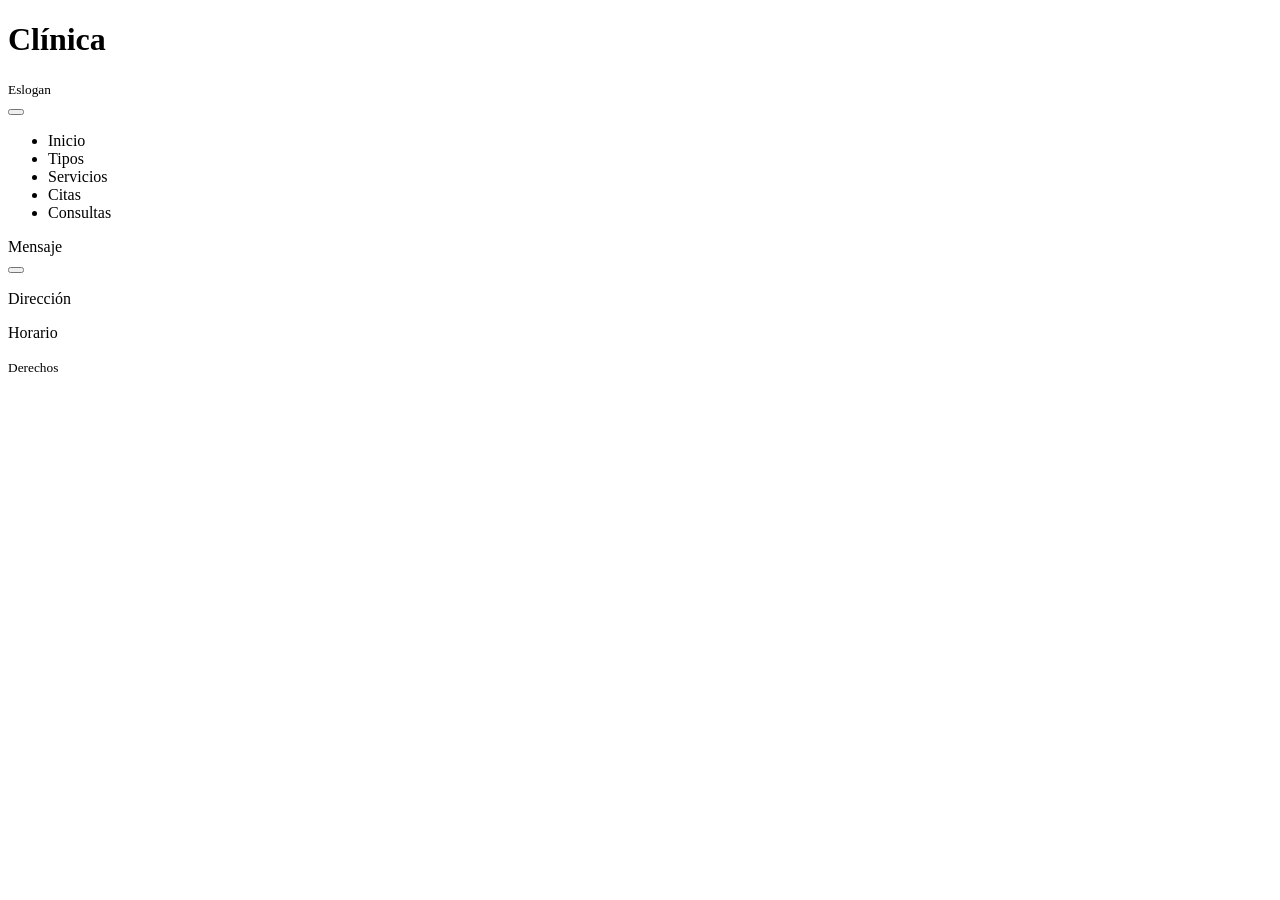
==== src/main/resources/templates/layout/fragmentos.html @ 37f653f6 "fragmentos e inicio" ====
<!DOCTYPE html>
<html lang="es" xmlns:th="http://www.thymeleaf.org">
<body>

    <!-- ===== HEADER ===== -->
    <header th:fragment="encabezado" class="encabezado py-3">
        <div class="container d-flex align-items-center gap-3">
            <i class="bi bi-heart-pulse-fill icono-logo"></i>
            <div>
                <h1 class="h3 mb-0" th:text="#{app.nombre}">Clínica</h1>
                <small th:text="#{header.eslogan}">Eslogan</small>
            </div>
        </div>
    </header>

    <!-- ===== NAVBAR ===== -->
    <nav th:fragment="menu" class="navbar navbar-expand-lg navbar-dark menu-principal">
        <div class="container">
            <a class="navbar-brand" th:href="@{/}"><i class="bi bi-house-heart-fill"></i></a>
            <button class="navbar-toggler" type="button"
                    data-bs-toggle="collapse" data-bs-target="#menuNavegacion">
                <span class="navbar-toggler-icon"></span>
            </button>
            <div class="collapse navbar-collapse" id="menuNavegacion">
                <ul class="navbar-nav ms-auto">
                    <li class="nav-item"><a class="nav-link" th:href="@{/}" th:text="#{nav.inicio}">Inicio</a></li>
                    <li class="nav-item"><a class="nav-link" th:href="@{/tipos}" th:text="#{nav.tipos}">Tipos</a></li>
                    <li class="nav-item"><a class="nav-link" th:href="@{/servicios}" th:text="#{nav.servicios}">Servicios</a></li>
                    <li class="nav-item"><a class="nav-link" th:href="@{/citas}" th:text="#{nav.citas}">Citas</a></li>
                    <li class="nav-item"><a class="nav-link" th:href="@{/consultas}" th:text="#{nav.consultas}">Consultas</a></li>
                </ul>
            </div>
        </div>
    </nav>

    <!-- ===== MENSAJES (TOAST) ===== -->
    <div th:fragment="mensajes" class="toast-container position-fixed top-0 end-0 p-3">
        <div th:if="${mensaje}" class="toast align-items-center border-0" role="alert"
             th:classappend="${tipoMensaje == 'danger'} ? 'text-bg-danger' : 'text-bg-success'">
            <div class="d-flex">
                <div class="toast-body" th:text="${mensaje}">Mensaje</div>
                <button type="button" class="btn-close btn-close-white me-2 m-auto"
                        data-bs-dismiss="toast"></button>
            </div>
        </div>
    </div>

    <!-- ===== FOOTER ===== -->
    <footer th:fragment="pie" class="pie-pagina py-4 mt-auto">
        <div class="container text-center">
            <p class="mb-1"><i class="bi bi-geo-alt-fill"></i> <span th:text="#{footer.direccion}">Dirección</span></p>
            <p class="mb-1"><i class="bi bi-clock-fill"></i> <span th:text="#{footer.horario}">Horario</span></p>
            <small th:text="#{footer.derechos}">Derechos</small>
        </div>
    </footer>

</body>
</html>
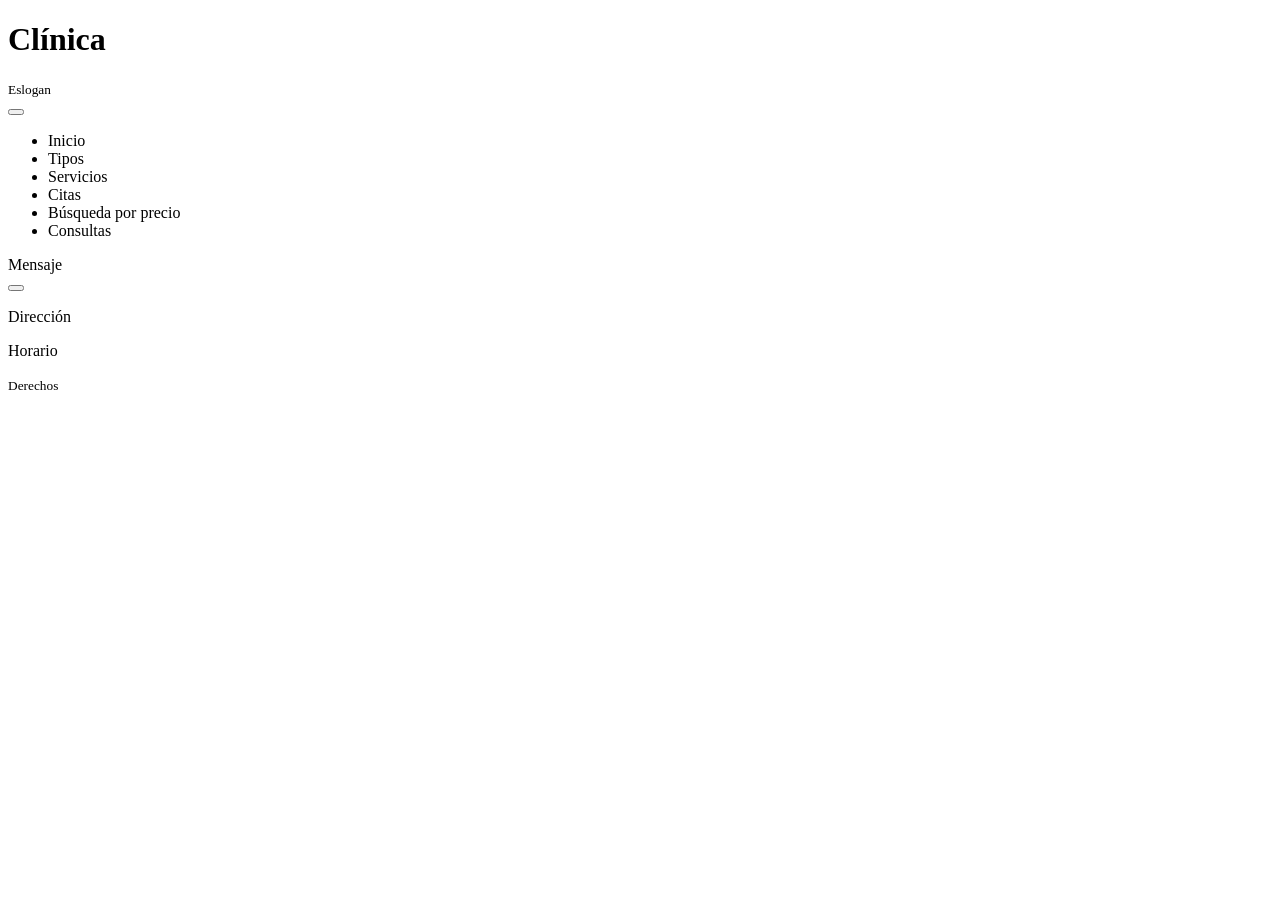
==== commit 7e4e2921: "Practica#2" ====
--- a/src/main/resources/templates/layout/fragmentos.html
+++ b/src/main/resources/templates/layout/fragmentos.html
@@ -27,6 +27,7 @@
                     <li class="nav-item"><a class="nav-link" th:href="@{/tipos}" th:text="#{nav.tipos}">Tipos</a></li>
                     <li class="nav-item"><a class="nav-link" th:href="@{/servicios}" th:text="#{nav.servicios}">Servicios</a></li>
                     <li class="nav-item"><a class="nav-link" th:href="@{/citas}" th:text="#{nav.citas}">Citas</a></li>
+                    <li class="nav-item"><a class="nav-link" th:href="@{/consultaServicios/listado}" th:text="#{nav.busqueda}">Búsqueda por precio</a></li>
                     <li class="nav-item"><a class="nav-link" th:href="@{/consultas}" th:text="#{nav.consultas}">Consultas</a></li>
                 </ul>
             </div>
